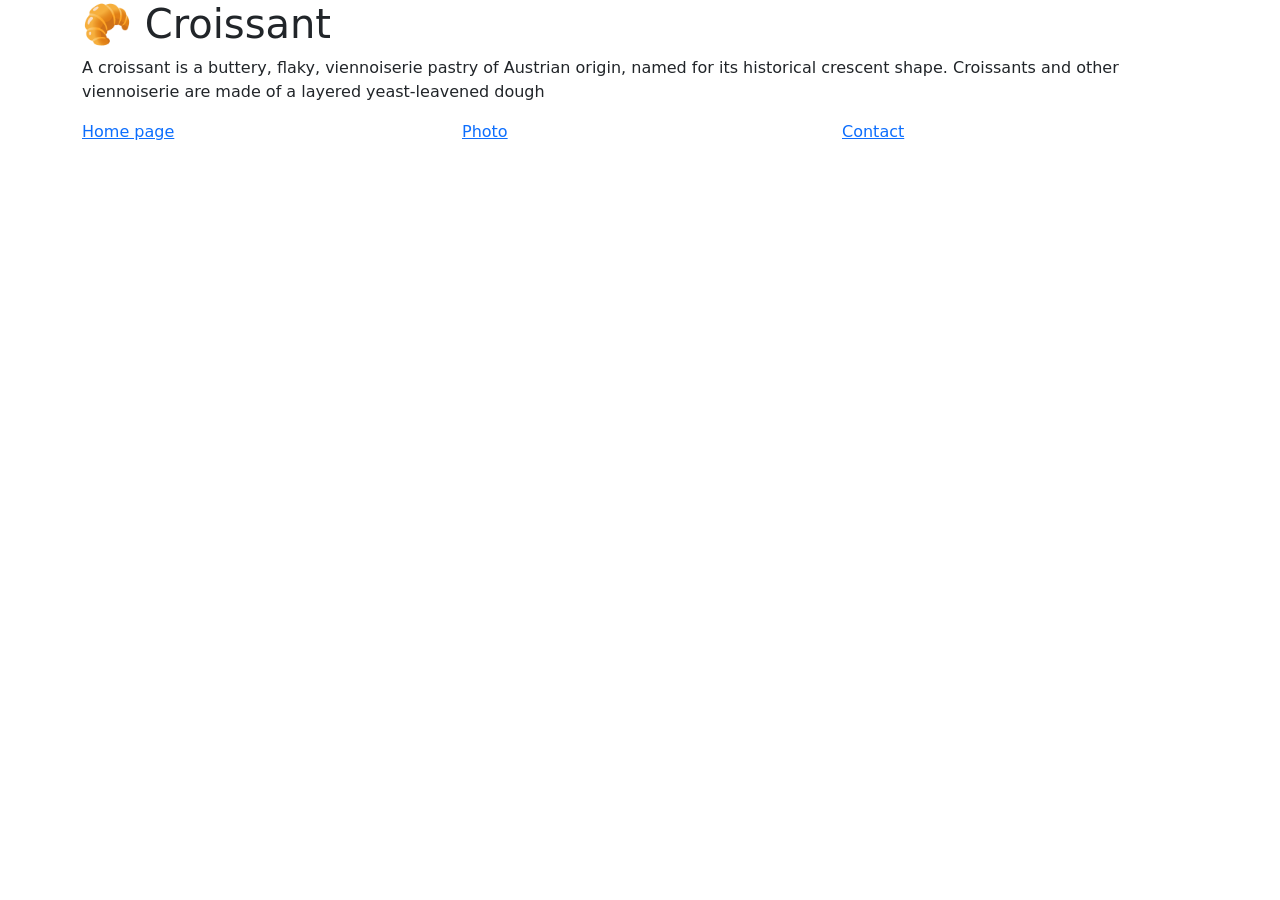
==== index.html @ adc7cf91 "Set up HTML pages and added some CSS styling" ====
<!doctype html>
<html lang="en">
  <head>
    <meta charset="UTF-8" />
    <meta name="viewport" content="width=device-width, initial-scale=1.0" />
    <title>Home page</title>
    <link
      href="https://cdn.jsdelivr.net/npm/bootstrap@5.3.8/dist/css/bootstrap.min.css"
      rel="stylesheet"
      integrity="sha384-sRIl4kxILFvY47J16cr9ZwB07vP4J8+LH7qKQnuqkuIAvNWLzeN8tE5YBujZqJLB"
      crossorigin="anonymous"
    />
    <link rel="stylesheet" href="/css/style.css" />
  </head>
  <body>
    <div class="container">
      <h1>🥐 Croissant</h1>
      <p>
        A croissant is a buttery, flaky, viennoiserie pastry of Austrian origin,
        named for its historical crescent shape. Croissants and other
        viennoiserie are made of a layered yeast-leavened dough
      </p>
      <div class="row">
        <div class="col-4">
          <a href="/">Home page</a>
        </div>
        <div class="col-4">
          <a href="/photo.html">Photo</a>
        </div>
        <div class="col-4">
          <a href="/contact.html">Contact</a>
        </div>
      </div>
    </div>
  </body>
</html>
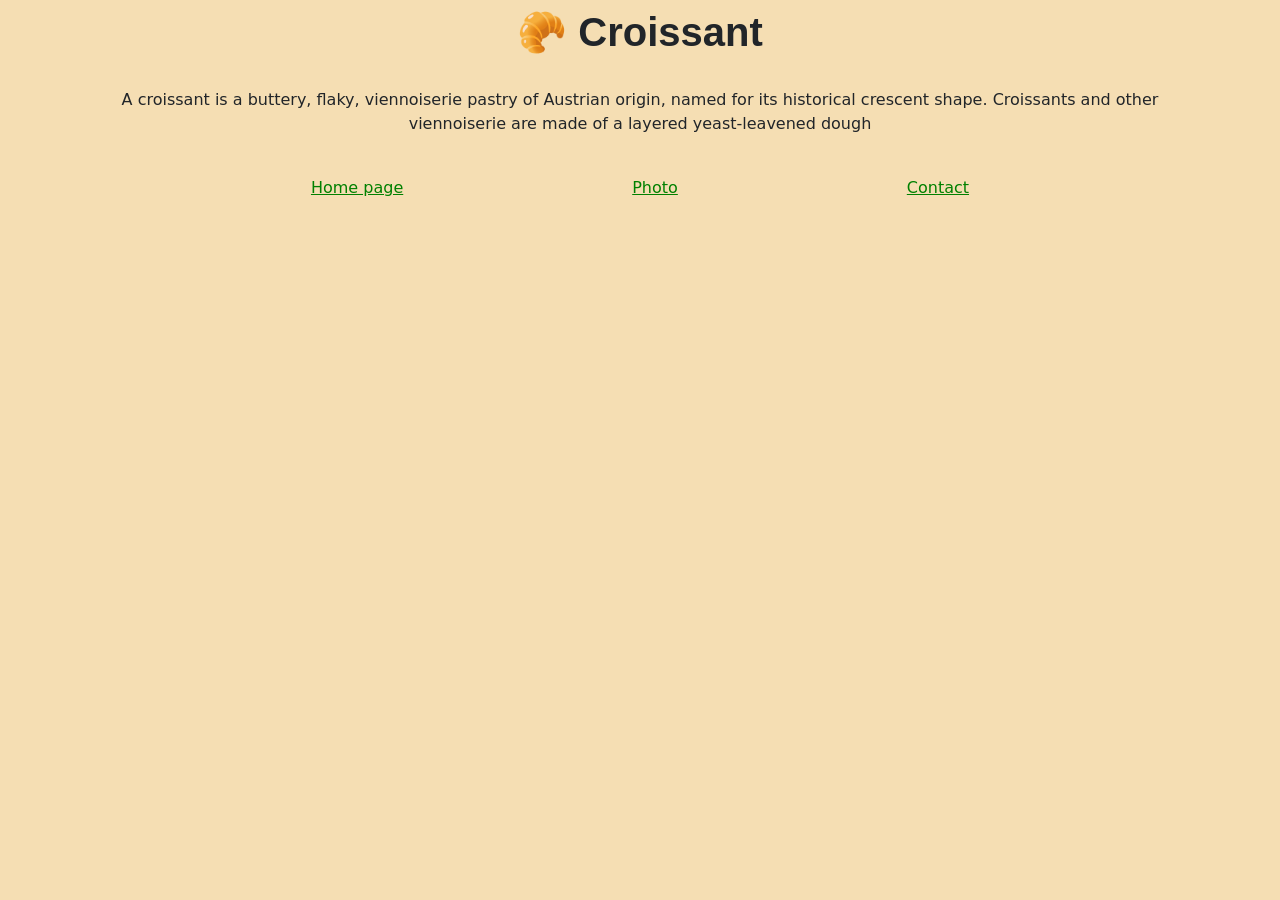
==== commit 302c9171: "Updated the CSS styling" ====
--- a/index.html
+++ b/index.html
@@ -10,27 +10,27 @@
       integrity="sha384-sRIl4kxILFvY47J16cr9ZwB07vP4J8+LH7qKQnuqkuIAvNWLzeN8tE5YBujZqJLB"
       crossorigin="anonymous"
     />
-    <link rel="stylesheet" href="/css/style.css" />
+    <link rel="stylesheet" href="style.css" />
   </head>
   <body>
     <div class="container">
-      <h1>🥐 Croissant</h1>
+      <h1 class="m-2">🥐 Croissant</h1>
+      <br />
       <p>
         A croissant is a buttery, flaky, viennoiserie pastry of Austrian origin,
         named for its historical crescent shape. Croissants and other
         viennoiserie are made of a layered yeast-leavened dough
       </p>
-      <div class="row">
-        <div class="col-4">
-          <a href="/">Home page</a>
+      <br />
+      <footer>
+        <div class="d-flex justify-content-evenly page-reference-links">
+          <a href="index.html">Home page</a>
+
+          <a href="photo.html">Photo</a>
+
+          <a href="contact.html">Contact</a>
         </div>
-        <div class="col-4">
-          <a href="/photo.html">Photo</a>
-        </div>
-        <div class="col-4">
-          <a href="/contact.html">Contact</a>
-        </div>
-      </div>
+      </footer>
     </div>
   </body>
 </html>
--- a/style.css
+++ b/style.css
@@ -0,0 +1,26 @@
+:root {
+  --primary-color: #f5deb3;
+  --font-family: Arial, Helvetica, sans-serif;
+  --text-align: center;
+}
+body {
+  background-color: var(--primary-color);
+  text-align: var(--text-align);
+}
+
+h1 {
+  font-family: var(--font-family);
+  font-weight: bold;
+}
+
+.page-reference-links a {
+  color: green;
+}
+
+.contact-email a {
+  color: blue;
+}
+
+.contact-email a:active {
+  color: red;
+}
